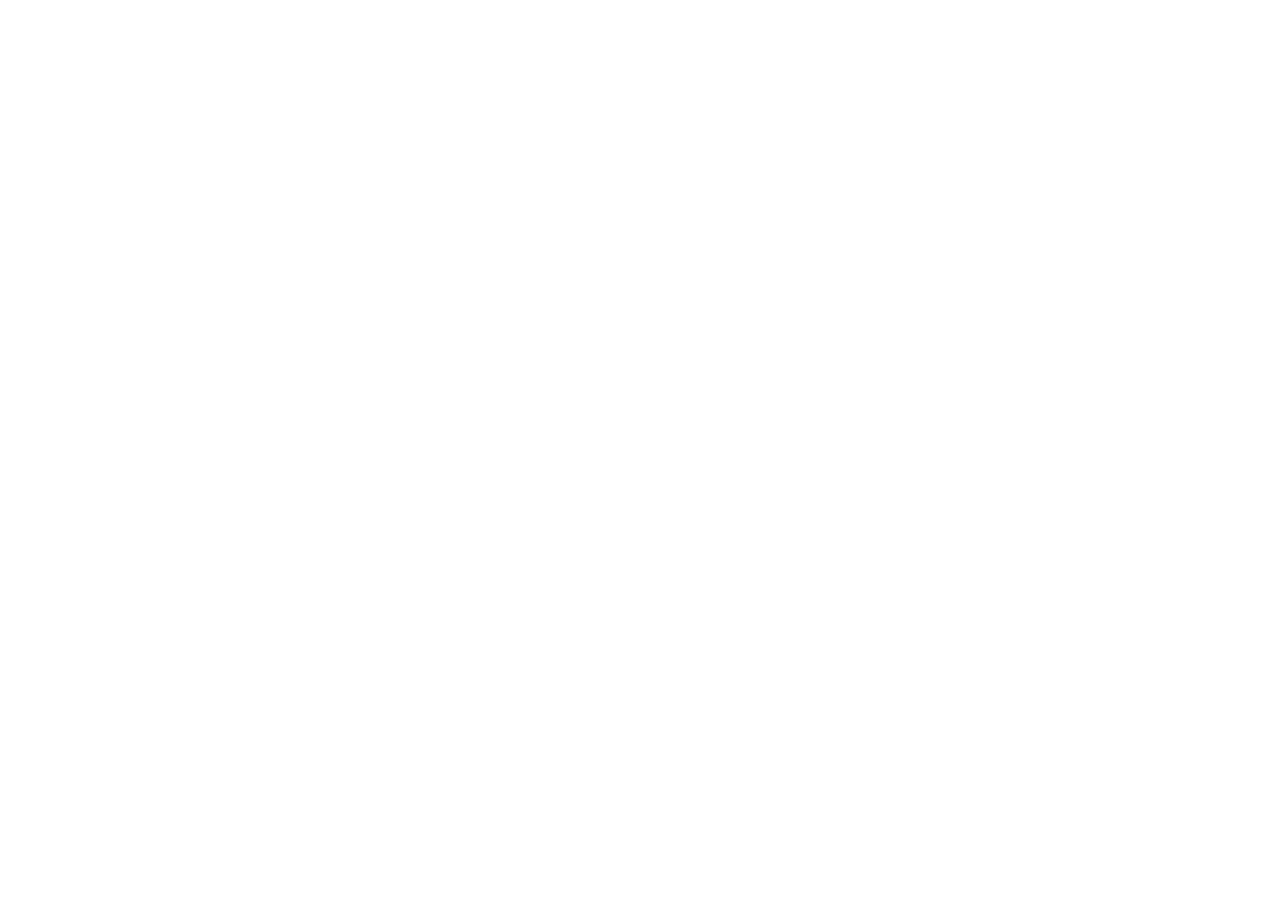
==== index.html @ 316f77e9 "Initial commit" ====
<!DOCTYPE HTML>
<html lang="pl">
<head> 
    <meta charset="uth-8" />
    <title>Ćwiczenie 5</title>
    <meta name="description" content="Strona"/>
    <meta name="keywords" content="słowawyszykiwania"/>
    <meta http-equiv="X-UA-Compatible" content="IE=edge,chrome=1"/>
    <style></style>
    <link rel="stylesheet" href="main.css" type="text/css">
    <link href="https://fonts.googleapis.com/css2?family=Open+Sans:wght@400;700&display=swap" rel="stylesheet"> 
   
</head>
<body>   
 <div>
     <div id="header">
         <div id="logo">

         </div>
     </div>
     <div id="nav">

     </div>
     <div id="content"></div>
     <div id="socials">
         
     </div>
 </div>
</body>
</html>
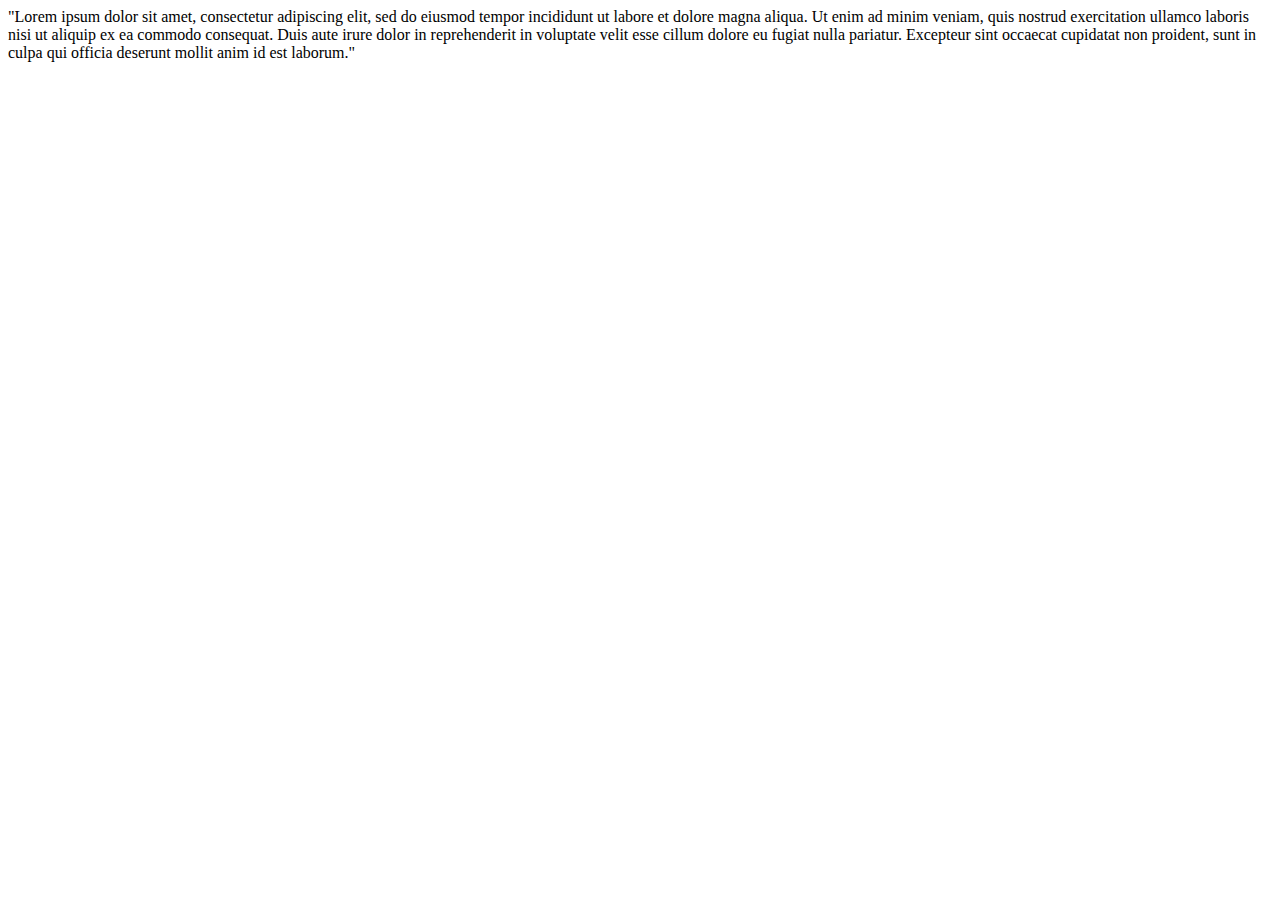
==== commit dc1fe0d2: "change font color, lorem ipsum add" ====
--- a/index.html
+++ b/index.html
@@ -23,7 +23,7 @@
      </div>
      <div id="content"></div>
      <div id="socials">
-         
+         "Lorem ipsum dolor sit amet, consectetur adipiscing elit, sed do eiusmod tempor incididunt ut labore et dolore magna aliqua. Ut enim ad minim veniam, quis nostrud exercitation ullamco laboris nisi ut aliquip ex ea commodo consequat. Duis aute irure dolor in reprehenderit in voluptate velit esse cillum dolore eu fugiat nulla pariatur. Excepteur sint occaecat cupidatat non proident, sunt in culpa qui officia deserunt mollit anim id est laborum."
      </div>
  </div>
 </body>
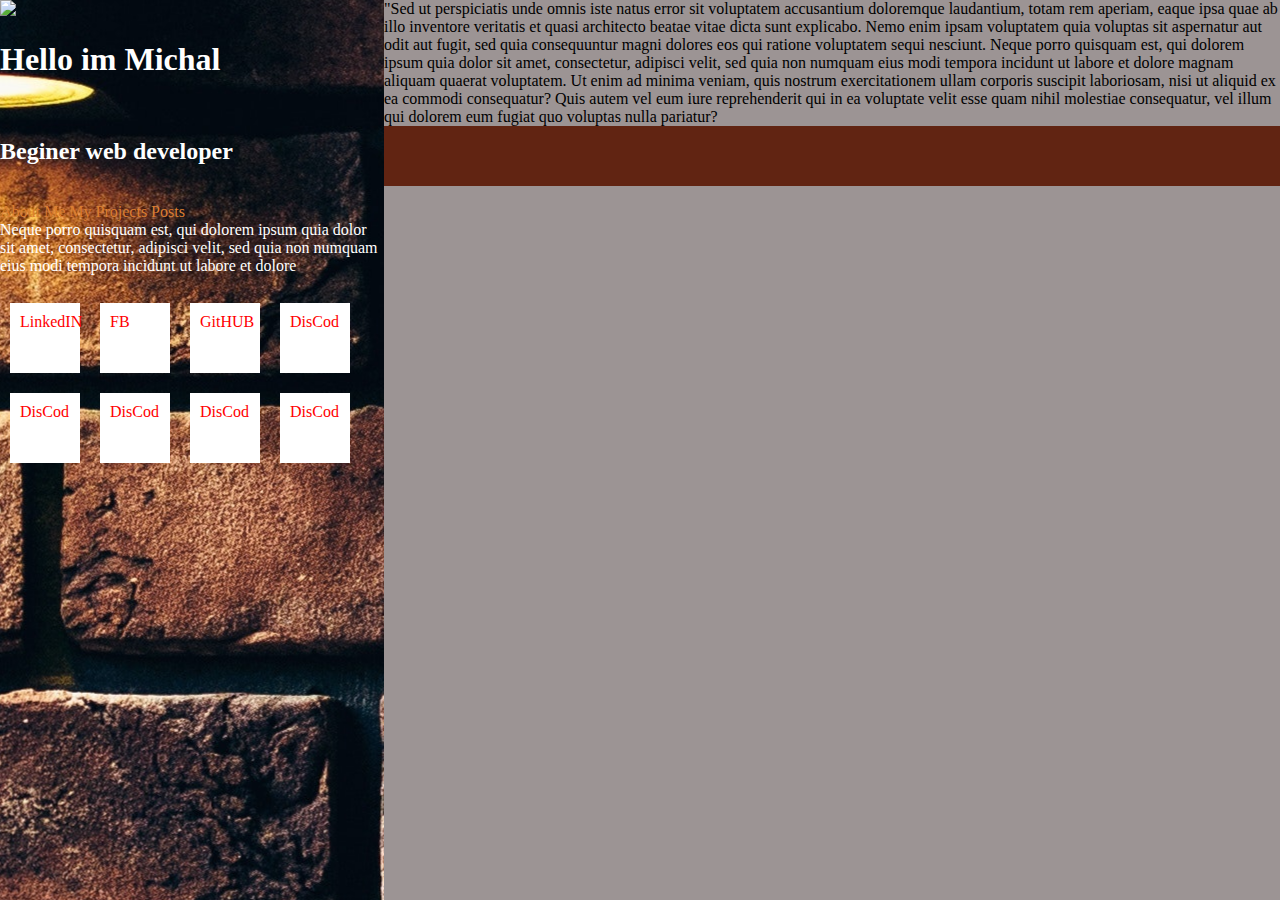
==== commit c5dab80b: "Sceleton created" ====
--- a/index.html
+++ b/index.html
@@ -2,29 +2,54 @@
 <html lang="pl">
 <head> 
     <meta charset="uth-8" />
-    <title>Ćwiczenie 5</title>
+    <title>homepage</title>
     <meta name="description" content="Strona"/>
     <meta name="keywords" content="słowawyszykiwania"/>
     <meta http-equiv="X-UA-Compatible" content="IE=edge,chrome=1"/>
     <style></style>
-    <link rel="stylesheet" href="main.css" type="text/css">
+    <link rel="stylesheet" href="style.css" type="text/css">
     <link href="https://fonts.googleapis.com/css2?family=Open+Sans:wght@400;700&display=swap" rel="stylesheet"> 
    
 </head>
 <body>   
- <div>
-     <div id="header">
-         <div id="logo">
+    <div class="header">
+        <div class="intro">
+            <img src="#">
+            <h1>Hello im Michal</h1> <br>
+            <h2>Beginer web developer</h2><br>
+            <div class="menu"> 
+                <a href="#">About Me</a>
+                <a href="#">My Projects</a>
+                <a href="#">Posts</a>
+                <br>
+            </div>
+            Neque porro quisquam est, qui dolorem ipsum quia dolor sit amet, consectetur, adipisci velit, sed quia non numquam eius modi tempora incidunt ut labore et dolore <br>
+           <br>
+        </div>
+        <div class="socials">
+            <a href="#">LinkedIN</a>
+            <a href="#">FB</a>
+            <a href="#">GitHUB</a>
+            <a href="#">DisCod</a>
+            <a href="#">DisCod</a>
+            <a href="#">DisCod</a>
+            <a href="#">DisCod</a>
+            <a href="#">DisCod</a>
+        </div>
+    </div>
 
-         </div>
-     </div>
-     <div id="nav">
+    <div class="content">
+        <div class="home"></div>
+        <div class="projects">
+            <div class="simple-project">
+                "Sed ut perspiciatis unde omnis iste natus error sit voluptatem accusantium doloremque laudantium, totam rem aperiam, eaque ipsa quae ab illo inventore veritatis et quasi architecto beatae vitae dicta sunt explicabo. Nemo enim ipsam voluptatem quia voluptas sit aspernatur aut odit aut fugit, sed quia consequuntur magni dolores eos qui ratione voluptatem sequi nesciunt. Neque porro quisquam est, qui dolorem ipsum quia dolor sit amet, consectetur, adipisci velit, sed quia non numquam eius modi tempora incidunt ut labore et dolore magnam aliquam quaerat voluptatem. Ut enim ad minima veniam, quis nostrum exercitationem ullam corporis suscipit laboriosam, nisi ut aliquid ex ea commodi consequatur? Quis autem vel eum iure reprehenderit qui in ea voluptate velit esse quam nihil molestiae consequatur, vel illum qui dolorem eum fugiat quo voluptas nulla pariatur?
+            </div>
+        </div>
+        <div class="footer">
+        </div>
+    </div>
 
-     </div>
-     <div id="content"></div>
-     <div id="socials">
-         "Lorem ipsum dolor sit amet, consectetur adipiscing elit, sed do eiusmod tempor incididunt ut labore et dolore magna aliqua. Ut enim ad minim veniam, quis nostrud exercitation ullamco laboris nisi ut aliquip ex ea commodo consequat. Duis aute irure dolor in reprehenderit in voluptate velit esse cillum dolore eu fugiat nulla pariatur. Excepteur sint occaecat cupidatat non proident, sunt in culpa qui officia deserunt mollit anim id est laborum."
-     </div>
+
  </div>
 </body>
 </html>--- a/style.css
+++ b/style.css
@@ -0,0 +1,46 @@
+body, html
+{
+    margin: 0;
+    height: 100%;
+    background-color: #9c9494;
+}
+
+
+.header
+{
+    display: block;
+    width: 30%;
+    height: 100%;
+    color: white;
+    float: left;
+    background: rgb(43,43, 43) url("bg/bg0.jpg") no-repeat 37% 60% / auto auto  border-box border-box;
+}
+.footer
+{
+    background-color:#612412;
+    width: 100%;
+    height: 60px;
+}
+.header .socials
+{
+    display: flex;
+    flex-wrap: wrap ;
+    
+}
+.header .socials a
+{   
+    display: block;
+    width: 50px;
+    height: 50px;
+    text-decoration: none;
+    color: red ;
+    padding: 10px;
+    margin: 10px;
+    background-color: white;
+    inline-size: ;
+}
+.menu a
+{
+    text-decoration: none;
+    color: rgb(219, 126, 49);
+}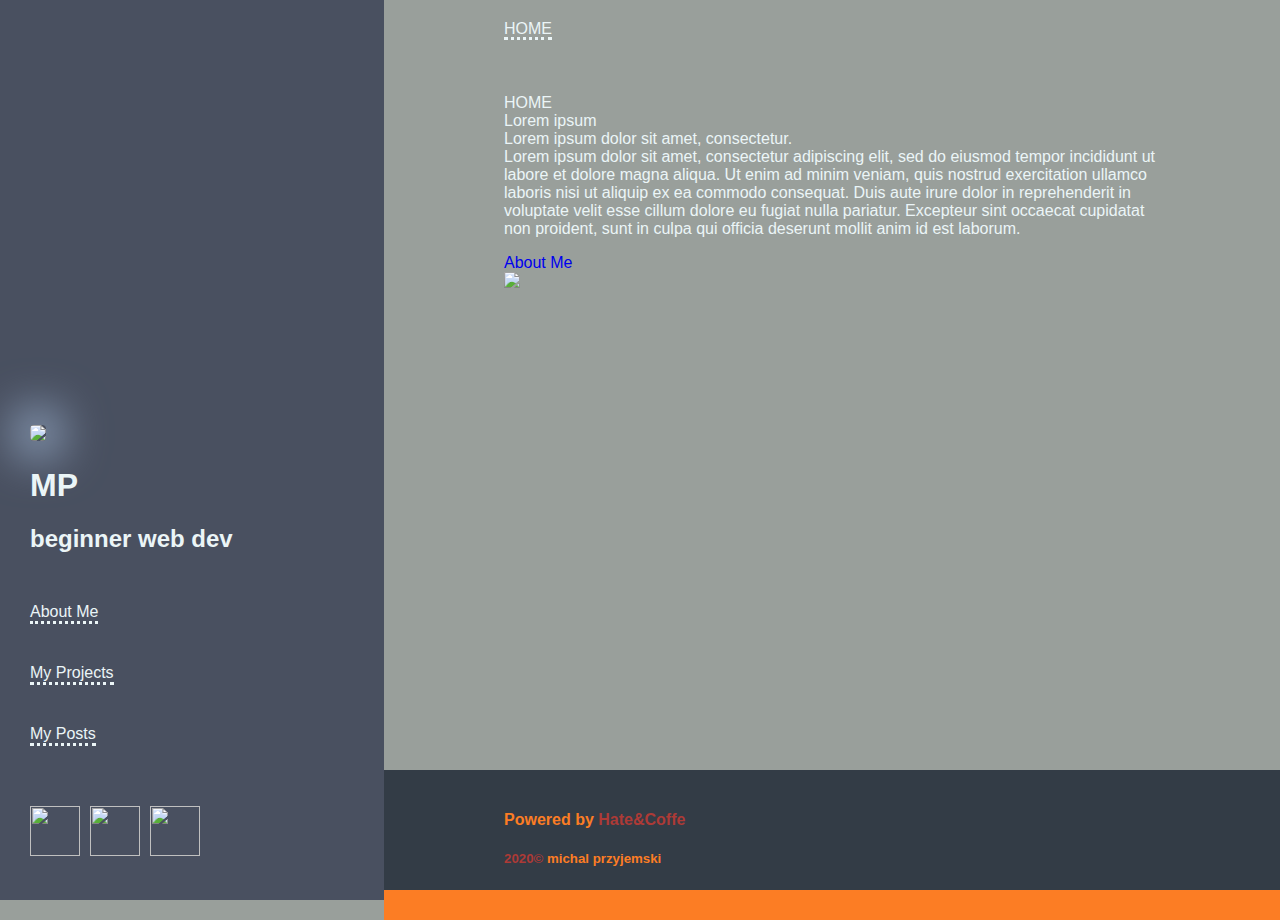
==== commit 493ded74: "latest version from work" ====
--- a/index.html
+++ b/index.html
@@ -1,55 +1,69 @@
-<!DOCTYPE HTML>
+<!DOCTYPE html>
 <html lang="pl">
-<head> 
-    <meta charset="uth-8" />
-    <title>homepage</title>
-    <meta name="description" content="Strona"/>
-    <meta name="keywords" content="słowawyszykiwania"/>
-    <meta http-equiv="X-UA-Compatible" content="IE=edge,chrome=1"/>
-    <style></style>
-    <link rel="stylesheet" href="style.css" type="text/css">
-    <link href="https://fonts.googleapis.com/css2?family=Open+Sans:wght@400;700&display=swap" rel="stylesheet"> 
+    <head>
+        <meta charset="uth-8"/>
+        <title>Ver1-home</title>
+        <style></style>
+        <link rel="stylesheet" href="main.css" type="text/css">
+        
+    </head>
+    <body>
+        <div class="header">
+            <div class="logo">
+                <img src="profile.jpg"></img>
+                <h1>MP</h1>
+                <h2>beginner web dev</h2>
+            </div>
+            <div class="nav">
+                <a href="about.html">About Me</a>
+                <a href="portfolio.html">My Projects</a>
+                <a href="post.html">My Posts</a>
+            </div>
+            <div class="contacts">
+                <a href="###">
+                    <img src="fb-logo.webp">
+                </a>
+                <a href="##">
+                    <img src="linkedin-logo.png">
+                </a>
+                <a href="###">
+                    <img src="git-logo.png">
+                </a>
+            </div>
+
+        </div>
+
+        <div class="content">
+            <div class="ribon">
+                <a href="index.html">HOME</a>
+            </div>
+
+            <div class="post">
+                <p>
+                    HOME
+                    <br/>            
+                    Lorem ipsum 
+                    <br/>
+                    Lorem ipsum dolor sit amet, consectetur.
+                    <br/>
+                    Lorem ipsum dolor sit amet, consectetur adipiscing elit, sed do eiusmod tempor incididunt ut labore et dolore magna aliqua. Ut enim ad minim veniam, quis nostrud exercitation ullamco laboris nisi ut aliquip ex ea commodo consequat. Duis aute irure dolor in reprehenderit in voluptate velit esse cillum dolore eu fugiat nulla pariatur. Excepteur sint occaecat cupidatat non proident, sunt in culpa qui officia deserunt mollit anim id est laborum.
+                </p>
+
+                <a href="about.html">About Me</a>
+                <br>
+                <a href="###">
+                    <img src="###">
+                </a>
+            </div>
+
+</div>
+
+<div class="footer">
+    <div class="logotyp">
+        <h4>Powered by <span style="color:#AD3A36">Hate&Coffe</span></h4>
+        <h5><span style="color:#AD3A36">2020&copy;</span> michal przyjemski</h5>
+    </div>
+</div>   
    
-</head>
-<body>   
-    <div class="header">
-        <div class="intro">
-            <img src="#">
-            <h1>Hello im Michal</h1> <br>
-            <h2>Beginer web developer</h2><br>
-            <div class="menu"> 
-                <a href="#">About Me</a>
-                <a href="#">My Projects</a>
-                <a href="#">Posts</a>
-                <br>
-            </div>
-            Neque porro quisquam est, qui dolorem ipsum quia dolor sit amet, consectetur, adipisci velit, sed quia non numquam eius modi tempora incidunt ut labore et dolore <br>
-           <br>
-        </div>
-        <div class="socials">
-            <a href="#">LinkedIN</a>
-            <a href="#">FB</a>
-            <a href="#">GitHUB</a>
-            <a href="#">DisCod</a>
-            <a href="#">DisCod</a>
-            <a href="#">DisCod</a>
-            <a href="#">DisCod</a>
-            <a href="#">DisCod</a>
-        </div>
-    </div>
-
-    <div class="content">
-        <div class="home"></div>
-        <div class="projects">
-            <div class="simple-project">
-                "Sed ut perspiciatis unde omnis iste natus error sit voluptatem accusantium doloremque laudantium, totam rem aperiam, eaque ipsa quae ab illo inventore veritatis et quasi architecto beatae vitae dicta sunt explicabo. Nemo enim ipsam voluptatem quia voluptas sit aspernatur aut odit aut fugit, sed quia consequuntur magni dolores eos qui ratione voluptatem sequi nesciunt. Neque porro quisquam est, qui dolorem ipsum quia dolor sit amet, consectetur, adipisci velit, sed quia non numquam eius modi tempora incidunt ut labore et dolore magnam aliquam quaerat voluptatem. Ut enim ad minima veniam, quis nostrum exercitationem ullam corporis suscipit laboriosam, nisi ut aliquid ex ea commodi consequatur? Quis autem vel eum iure reprehenderit qui in ea voluptate velit esse quam nihil molestiae consequatur, vel illum qui dolorem eum fugiat quo voluptas nulla pariatur?
-            </div>
-        </div>
-        <div class="footer">
-        </div>
-    </div>
-
-
- </div>
-</body>
+        </body>
 </html>--- a/main.css
+++ b/main.css
@@ -0,0 +1,152 @@
+html, body
+{
+    background-color:#999f9b;
+    margin: 0%;
+    color: #EBF5F7;
+    height: 100%;
+    font-family:'Trebuchet MS', 'Lucida Sans Unicode', 'Lucida Grande', 'Lucida Sans', Arial, sans-serif
+}
+a
+{
+text-decoration: none;
+}
+.header
+{
+    display: flex;
+    flex-direction: column;
+    box-sizing:border-box;
+    padding: 0 20px 30px 30px;
+    justify-content: flex-end;
+    background-color: #495060;
+    width: 30%;
+    height: 100%;
+    float: left;
+    background-image:url(img/bg.jpg);
+    background-size: cover;
+    position: fixed;
+    left: 0;
+    top: 0%;
+
+}
+header *
+{
+    padding: 10px;
+}
+.header .nav
+{
+    display: flex;
+    flex-direction: column;
+    padding: 10px 0 30px 0;
+}
+.header .nav a
+{
+    margin: 20px 0px 20px 0px;
+}
+.header .nav a , .content .ribon a
+{
+    color: #EBF5F7;
+    border-bottom: dotted 3px;
+    flex-basis: auto;
+    width: fit-content;
+}
+.header .nav a:hover ,.content .ribon a:hover , .content .postheadline:hover
+{
+    color: tomato;
+}
+.header .logo img
+{
+    width: 21vw;
+    height: vw;
+    border-radius: 25%;
+    box-shadow: 0px 0px 40px 20px #7c8ca4;
+    /*box-shadow: 0px 0px 25px 6px #8f8f8f;*/
+}
+.header .contacts
+{   
+    display: flex;
+    flex-direction: row;
+    justify-content: flex-start;
+}
+.header .contacts a
+{   
+    padding: 10px 0 10px 0;
+    margin-right: 10px;
+}
+.header .contacts a:hover
+{
+    opacity: 0.5;
+}
+.header .contacts a img
+{
+    width: 50px;
+    height: 50px;
+}
+
+
+.content
+{
+    min-height: 100%;
+    margin-left: 30%;
+    margin-bottom: -150px ;
+}
+.content > *
+{
+    margin: 20px 100px;
+    max-width: 800px;
+}
+
+.content .ribon
+{
+    align-content: center;
+    padding: 0px 20px 0px 20px;
+}
+.content .ribon a:hover , .post > .readmore:hover
+{
+    color:#FC7D24;
+}
+.content .post
+{
+ /*   background-color: rgb(201, 216, 216);*/
+    min-height: 100px;
+    border-radius: 5px;
+    margin-top: 15px;
+    margin-bottom: 5px;
+    position: relative;
+    padding: 20px;
+}
+.content .postheadline
+{
+font-size: 20px;
+color: #546A7A;
+border-bottom: dashed 1px #546A7A;
+font-family: 'Segoe UI', Tahoma, Geneva, Verdana, sans-serif;
+}
+.content .post:hover
+{
+   background-color: rgba(114, 120, 126, 0.568);
+}
+.post > .readmore
+{
+    position: absolute;
+    right: 0;
+    bottom: 0;
+    color: #c33a30;
+    font-weight: bold;
+}
+
+
+.footer
+{
+    background-color: #333C46;
+    background: linear-gradient(0deg,#FC7D24 20%, #333C46 20%);
+    width: 70%;
+    height: 150px;
+    bottom: 0;
+    margin-left: 30%;
+}
+.footer .logotyp
+{
+    padding: 20px;
+    color: #FC7D24;
+    margin-left: 100px;
+}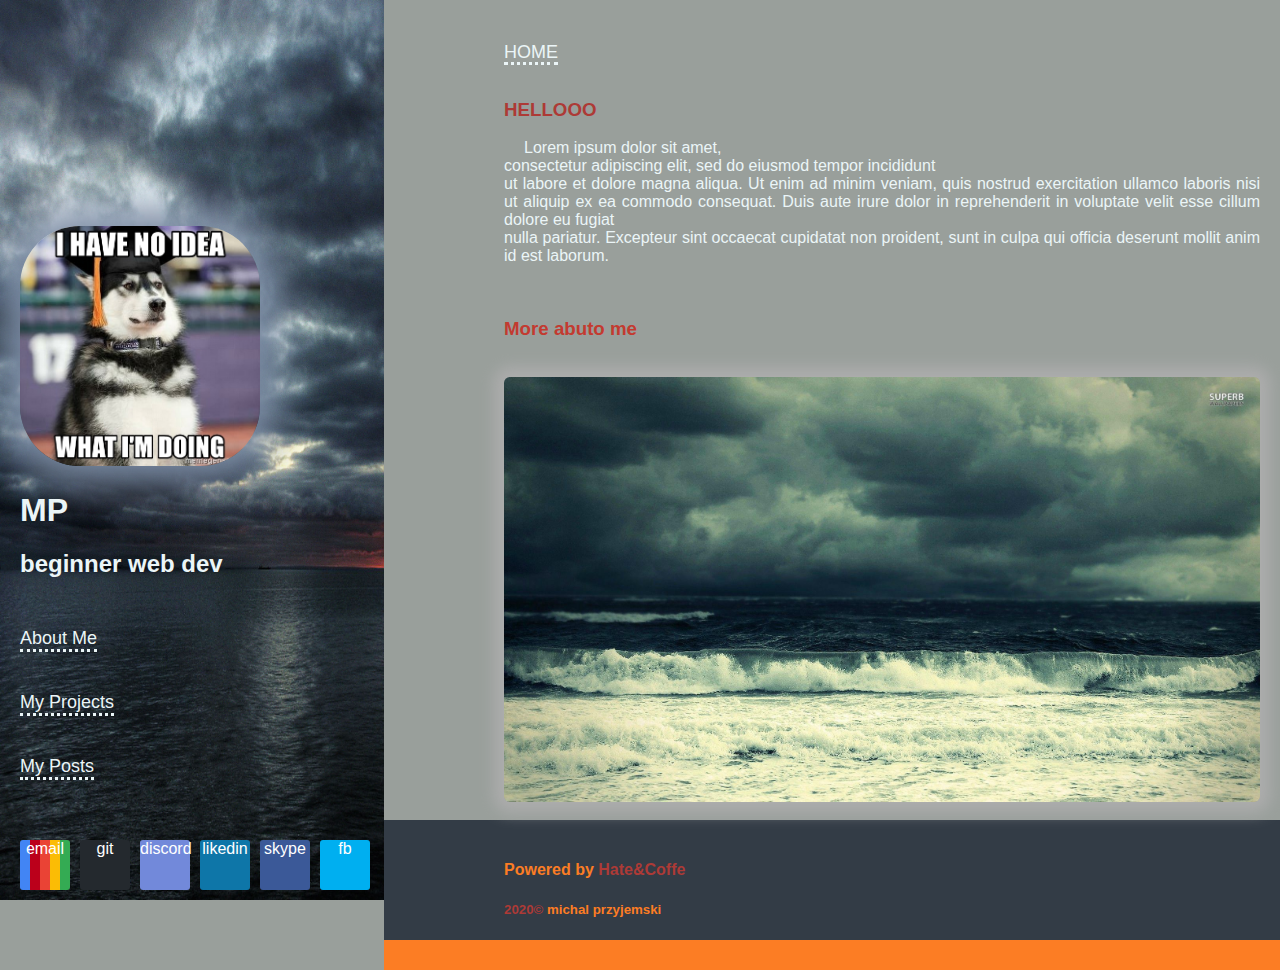
==== commit a5b25867: "newest version" ====
--- a/index.html
+++ b/index.html
@@ -10,60 +10,70 @@
     <body>
         <div class="header">
             <div class="logo">
-                <img src="profile.jpg"></img>
+                <img src="img/000001.jpg" ></img>
                 <h1>MP</h1>
                 <h2>beginner web dev</h2>
             </div>
             <div class="nav">
                 <a href="about.html">About Me</a>
                 <a href="portfolio.html">My Projects</a>
-                <a href="post.html">My Posts</a>
+                <a href="posts.html">My Posts</a>
             </div>
             <div class="contacts">
-                <a href="###">
-                    <img src="fb-logo.webp">
+                <a id="mail" href="###">
+                email
                 </a>
-                <a href="##">
-                    <img src="linkedin-logo.png">
+                <a id="github" href="###">
+                    git
                 </a>
-                <a href="###">
-                    <img src="git-logo.png">
+                <a id="discord" href="###">
+                    discord
+                </a>
+                <a id="linkin" href="###">
+                    likedin
+                </a>
+                <a id="skype" href="###">
+                    skype
+                </a>
+                <a id="fb" href="###">
+                    fb
                 </a>
             </div>
-
         </div>
-
-        <div class="content">
+        <div class="contener">
             <div class="ribon">
                 <a href="index.html">HOME</a>
             </div>
 
-            <div class="post">
-                <p>
-                    HOME
-                    <br/>            
-                    Lorem ipsum 
-                    <br/>
-                    Lorem ipsum dolor sit amet, consectetur.
-                    <br/>
-                    Lorem ipsum dolor sit amet, consectetur adipiscing elit, sed do eiusmod tempor incididunt ut labore et dolore magna aliqua. Ut enim ad minim veniam, quis nostrud exercitation ullamco laboris nisi ut aliquip ex ea commodo consequat. Duis aute irure dolor in reprehenderit in voluptate velit esse cillum dolore eu fugiat nulla pariatur. Excepteur sint occaecat cupidatat non proident, sunt in culpa qui officia deserunt mollit anim id est laborum.
+            <div class="content">  
+                <h3>HELLOOO</h3>
+                <p> 
+                    Lorem ipsum dolor sit amet,<br/>
+                    consectetur adipiscing elit, sed do eiusmod tempor incididunt <br/>
+                    ut labore et dolore magna aliqua. Ut enim ad minim veniam, quis nostrud exercitation ullamco laboris nisi ut aliquip ex ea commodo consequat. Duis aute irure dolor in reprehenderit in voluptate velit esse cillum dolore eu fugiat<br/>
+                    nulla pariatur. Excepteur sint occaecat cupidatat non proident, sunt in culpa qui officia deserunt mollit anim id est laborum.
                 </p>
-
-                <a href="about.html">About Me</a>
-                <br>
-                <a href="###">
-                    <img src="###">
+                <a href="about.html" >
+                    <h3 >More abuto me</h3>
+                </a>
+                <a href="####">
+                    <div class="project-link">
+                      <img src="img/000005.jpg" alt="Avatar" class="project-cover">
+                      <div class="project-baner">
+                        <div class="text">
+                            My latest project
+                        </div>
+                      </div>
+                    </div>
                 </a>
             </div>
-
-</div>
-
-<div class="footer">
-    <div class="logotyp">
-        <h4>Powered by <span style="color:#AD3A36">Hate&Coffe</span></h4>
-        <h5><span style="color:#AD3A36">2020&copy;</span> michal przyjemski</h5>
+        
+        <div class="footer">
+            <div class="logotyp">
+                <h4>Powered by <span style="color:#AD3A36">Hate&Coffe</span></h4>
+                <h5><span style="color:#AD3A36">2020&copy;</span> michal przyjemski</h5>
+            </div>
+        </div>   
     </div>
-</div>   
-   
-        </body>
+    </body>
 </html>--- a/main.css
+++ b/main.css
@@ -1,36 +1,34 @@
-html, body
-{
+html , body
+{
+    padding: 0;
+    margin: 0;
+    width: 100%;
+    height: 100%;
     background-color:#999f9b;
-    margin: 0%;
     color: #EBF5F7;
-    height: 100%;
     font-family:'Trebuchet MS', 'Lucida Sans Unicode', 'Lucida Grande', 'Lucida Sans', Arial, sans-serif
 }
 a
 {
 text-decoration: none;
 }
+
+/*   HEADER     */
+
 .header
 {
-    display: flex;
-    flex-direction: column;
-    box-sizing:border-box;
-    padding: 0 20px 30px 30px;
-    justify-content: flex-end;
-    background-color: #495060;
     width: 30%;
     height: 100%;
     float: left;
-    background-image:url(img/bg.jpg);
+    background-color: #495060;
+    position: fixed;
+    background-image:url(img/000000.jpg);
     background-size: cover;
-    position: fixed;
-    left: 0;
-    top: 0%;
-
-}
-header *
-{
-    padding: 10px;
+    box-sizing:border-box;
+    padding-left: 20px;
+    display: flex;
+    flex-direction: column;
+    justify-content: flex-end;
 }
 .header .nav
 {
@@ -42,107 +40,232 @@
 {
     margin: 20px 0px 20px 0px;
 }
-.header .nav a , .content .ribon a
+.header .nav a , .contener .ribon a
 {
     color: #EBF5F7;
     border-bottom: dotted 3px;
     flex-basis: auto;
     width: fit-content;
-}
-.header .nav a:hover ,.content .ribon a:hover , .content .postheadline:hover
+    font-size: 18px;
+}
+.header .nav a:hover ,.contener .ribon a:hover , .contener .postheadline:hover
 {
     color: tomato;
 }
 .header .logo img
 {
     width: 21vw;
-    height: vw;
+    height: 21vw;
+    max-width: 240px;
+    max-height: 240px;
     border-radius: 25%;
     box-shadow: 0px 0px 40px 20px #7c8ca4;
-    /*box-shadow: 0px 0px 25px 6px #8f8f8f;*/
 }
 .header .contacts
 {   
     display: flex;
     flex-direction: row;
     justify-content: flex-start;
+    flex-wrap: wrap;
 }
 .header .contacts a
 {   
-    padding: 10px 0 10px 0;
-    margin-right: 10px;
-}
-.header .contacts a:hover
-{
-    opacity: 0.5;
-}
-.header .contacts a img
-{
+    margin: 10px 10px 10px 0;
     width: 50px;
     height: 50px;
-}
-
-
-.content
-{
+    color: white;
+    border-radius: 3px;
+}
+.header .contacts a:hover
+{
+    opacity: 0.5;
+}
+#mail
+{
+    background-image:
+    linear-gradient(
+      to right,
+      #4285f4 0%,
+      #4285f4 20%,
+      #bb001b 20%,
+      #bb001b 40%,
+      #ea4335 40%,
+      #ea4335 60%,
+      #fbbc05 60%,
+      #fbbc05 80%,
+      #34ab53 80%,
+      #34ab53 100%
+    );
+    text-align: center;
+}
+#github
+{
+    background-color: #24292e;
+    text-align: center;
+}
+#discord
+{
+    background-color:#7289da;
+    text-align: center;
+}
+#linkin
+{
+    background-color:#0e76a8 ;
+    text-align: center;
+}
+#skype
+{
+    background-color: rgb(59, 89, 152);
+    text-align: center;
+}
+#fb
+{
+    background-color:#00aff0;
+    text-align: center;
+}
+.content > h3
+{
+color:#AD3A36;
+}
+.project-link
+{
+    position: relative;
+    width: 100%;
+}  
+.project-cover
+{
+    display: block;
+    width: 100%;
+    height: auto;
+    border-radius: 6px;
+    box-shadow: 0px 0px 15px 10px #adadad;
+}  
+.project-baner
+{
+    position: absolute;
+    top: 0;
+    bottom: 0;
+    left: 0;
+    right: 0;
+    height: 100%;
+    width: 100%;
+    opacity: 0;
+    transition: .5s ease;
+    background-color: #C0C0D8;
+} 
+.project-link:hover .project-baner 
+{
+    opacity: 0.65;
+}
+.text
+{
+    color: rgb(94, 94, 94);
+    font-size: 20px;
+    position: absolute;
+    top: 50%;
+    left: 50%;
+    -webkit-transform: translate(-50%, -50%);
+    -ms-transform: translate(-50%, -50%);
+    transform: translate(-50%, -50%);
+    text-align: center;
+}
+
+/*   CONTET OVERAL     */
+
+.contener
+{
+    margin-left: 30%;
+    width: 70%;
+    display: grid;
+    grid-template-rows: 80px auto 150px;
     min-height: 100%;
-    margin-left: 30%;
-    margin-bottom: -150px ;
-}
-.content > *
-{
-    margin: 20px 100px;
-    max-width: 800px;
-}
-
-.content .ribon
-{
+}
+
+/*   NAV     */
+
+.contener .ribon
+{
+    grid-row: 1 / 2;
+    margin-left: 100px;
     align-content: center;
-    padding: 0px 20px 0px 20px;
-}
-.content .ribon a:hover , .post > .readmore:hover
+    padding: 25px 20px 0px 20px;
+}
+.contener .content a
+{
+    color: #c33a30 ;
+    margin: 0px 20px 0px 20px;
+}
+.contener .ribon a:hover , .post > .readmore:hover , .contener .content a:hover
 {
     color:#FC7D24;
 }
-.content .post
-{
- /*   background-color: rgb(201, 216, 216);*/
+
+/*   POSTS SIDES    */
+
+.contener .post
+{
     min-height: 100px;
     border-radius: 5px;
     margin-top: 15px;
     margin-bottom: 5px;
     position: relative;
-    padding: 20px;
-}
-.content .postheadline
+    padding: 20px 20px 20px 40px;
+}
+.contener .post:hover
+{
+   background-color: rgba(114, 120, 126, 0.568);
+}
+.contener .postheadline
 {
 font-size: 20px;
 color: #546A7A;
 border-bottom: dashed 1px #546A7A;
 font-family: 'Segoe UI', Tahoma, Geneva, Verdana, sans-serif;
 }
-.content .post:hover
-{
-   background-color: rgba(114, 120, 126, 0.568);
-}
-.post > .readmore
+.content
+{
+    grid-row: 2 / 3;
+    margin-left: 100px;
+    max-width: 800px;
+    padding: 0 20px 0 20px;
+}
+.content .post .postheadline h3
+{
+     margin: 10px 0px 0px;
+}      
+ .content .post .postheadline h5
+{
+    margin: 0px;
+    font-size: 0.7em;
+}
+  .content .post p , .contener .content p
+{
+text-align: justify;
+text-indent: 20px;
+} 
+.contener .content .center
+{
+    display: block;
+    margin: 0 auto 0 auto;
+}
+ .post > .readmore
 {
     position: absolute;
     right: 0;
     bottom: 0;
     color: #c33a30;
     font-weight: bold;
-}
-
+    margin-right: 10px;
+    margin-bottom: 25px;
+}
+
+/*   FOOTER     */
 
 .footer
 {
     background-color: #333C46;
     background: linear-gradient(0deg,#FC7D24 20%, #333C46 20%);
-    width: 70%;
-    height: 150px;
-    bottom: 0;
-    margin-left: 30%;
+    grid-row: 3 / 4;
 }
 .footer .logotyp
 {
